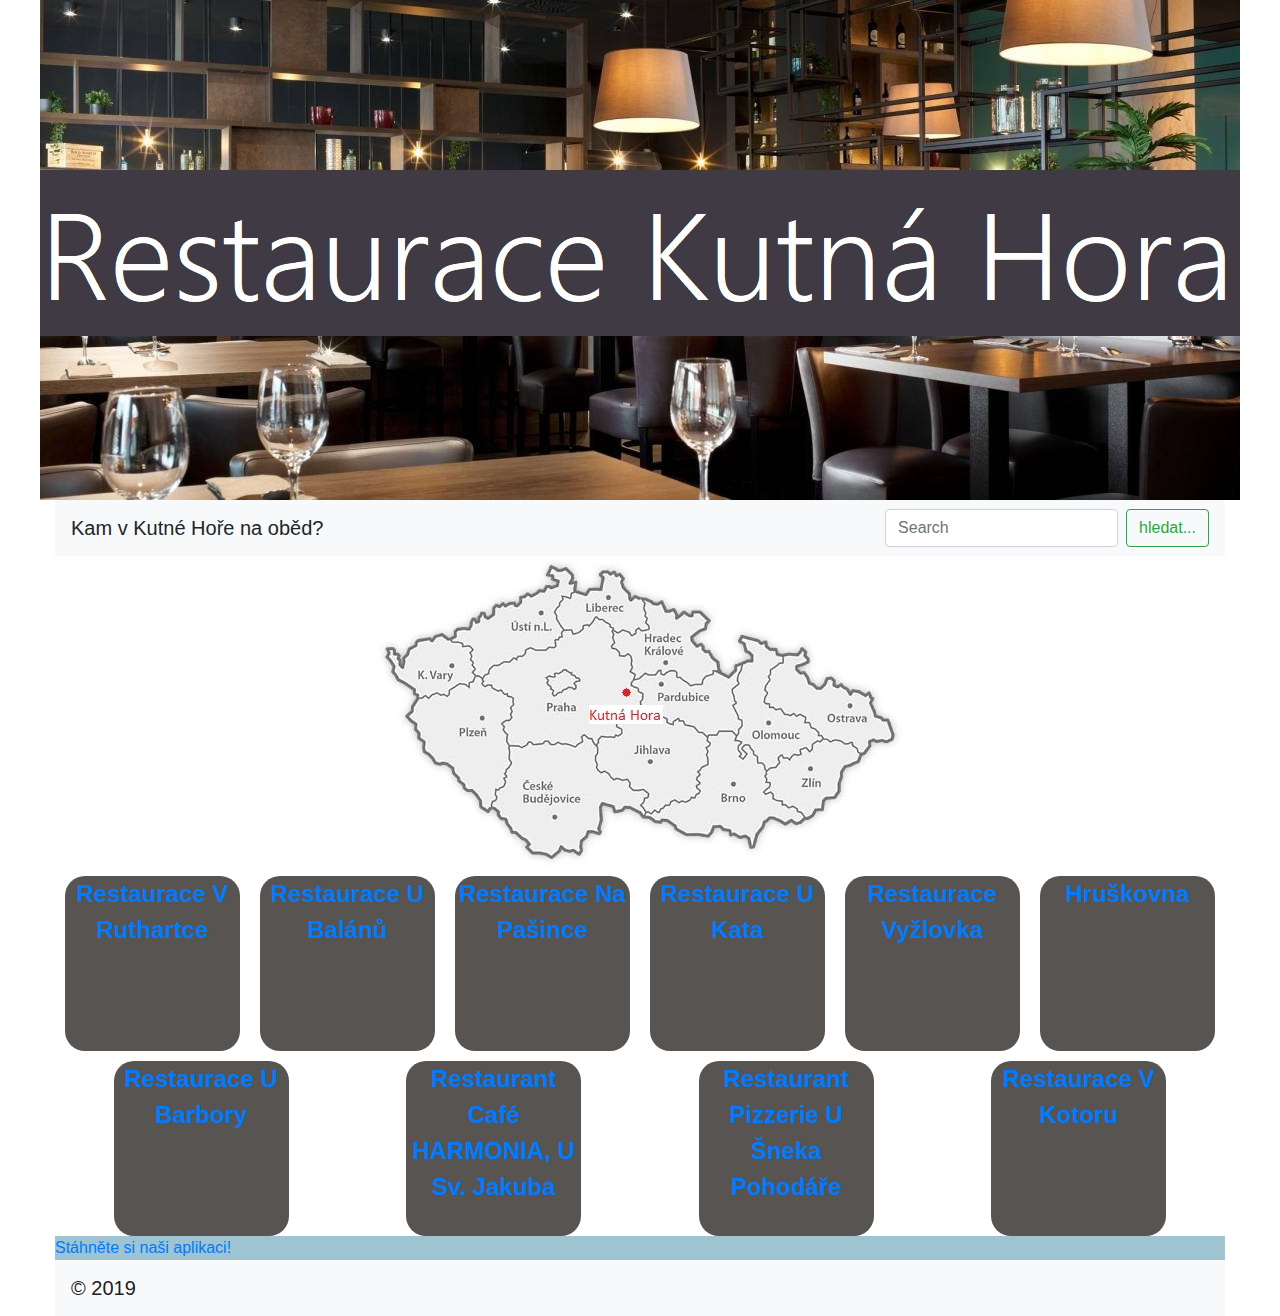
==== index.html @ 0c1ab867 "Create index.html" ====
<!DOCTYPE html>
<html>

<head>
        <script src="js/script.js"></script>
        <link rel="stylesheet" href="styles_02.css">
        <link rel="stylesheet" href="https://stackpath.bootstrapcdn.com/bootstrap/4.3.1/css/bootstrap.min.css"
                integrity="sha384-ggOyR0iXCbMQv3Xipma34MD+dH/1fQ784/j6cY/iJTQUOhcWr7x9JvoRxT2MZw1T"
                crossorigin="anonymous">
        <script src="https://code.jquery.com/jquery-3.3.1.slim.min.js"
                integrity="sha384-q8i/X+965DzO0rT7abK41JStQIAqVgRVzpbzo5smXKp4YfRvH+8abtTE1Pi6jizo"
                crossorigin="anonymous"></script>
        <script src="https://cdnjs.cloudflare.com/ajax/libs/popper.js/1.14.7/umd/popper.min.js"
                integrity="sha384-UO2eT0CpHqdSJQ6hJty5KVphtPhzWj9WO1clHTMGa3JDZwrnQq4sF86dIHNDz0W1"
                crossorigin="anonymous"></script>
        <script src="https://stackpath.bootstrapcdn.com/bootstrap/4.3.1/js/bootstrap.min.js"
                integrity="sha384-JjSmVgyd0p3pXB1rRibZUAYoIIy6OrQ6VrjIEaFf/nJGzIxFDsf4x0xIM+B07jRM"
                crossorigin="anonymous"></script>
</head>



<body>
        <img class="maly" src="pic/j.jpg" />
        <div class="container bezMezer">
                <div class="row bezMezer">
                        <div class="bezMezer col-12 col-sm-12 col-md-12	col-lg-12 col-xl-12">



                                <nav class="navbar navbar-light bg-light">
                                        <a class="navbar-brand">Kam v Kutné Hoře na oběd?</a>
                                        <form class="form-inline">
                                                <input class="form-control mr-sm-2" type="search" placeholder="Search"
                                                        aria-label="Search">
                                                <button class="btn btn-outline-success my-2 my-sm-0"
                                                        type="submit">hledat...</button>
                                        </form>
                                </nav>
                                <img class="mensi" src="pic/l.jpg" />



                                <ul class="flex-container">
                                        <li class="flex-item"><a href="https://www.v-ruthardce.cz/">Restaurace V
                                                        Ruthartce</a></li>
                                        <li class="flex-item"><a
                                                        href="http://www.restaurace-menu.cz/restaurace/?id=1216">Restaurace
                                                        U Balánů</a></li>
                                        <li class="flex-item"><a href="https://www.pasinka.com/">Restaurace Na
                                                        Pašince</a></li>
                                        <li class="flex-item"><a href="http://www.ukata.cz/en/homepage/">Restaurace U
                                                        Kata</a></li>
                                        <li class="flex-item"><a href="http://www.pizzakutnahora.cz/">Restaurace
                                                        Vyžlovka</a></li>
                                        <li class="flex-item"><a href="https://www.hruskovna.cz/">Hruškovna</a></li>
                                        <li class="flex-item"><a href="http://www.penzionbarbora.cz/">Restaurace U
                                                        Barbory</a></li>
                                        <li class="flex-item"><a
                                                        href="http://www.restaurantharmonia.cz/home/">Restaurant Café
                                                        HARMONIA, U Sv. Jakuba</a></li>
                                        <li class="flex-item"><a href="http://www.usneka.cz/">Restaurant Pizzerie U
                                                        Šneka Pohodáře</a></li>
                                        <li class="flex-item"><a href="https://www.vkotoru.cz/">Restaurace V Kotoru</a>
                                        </li>
                                </ul>




                                <div style="background-color:rgb(158, 195, 209)">

                                        <a href="https://play.google.com/store">Stáhněte si naši aplikaci!</a>
                                </div>



                                <nav class="navbar navbar-expand-lg navbar-light bg-light">
                                        <a class="navbar-brand" href="#">© 2019</a>
                                </nav>
                        </div>
                </div>
        </div>
</body>

</html>
---- styles_02.css ----
body, html {
    font-family: Arial;
    margin: 0vw;
    padding: 0;
    width: 100vw;
}


.flex-container {
    padding: 0;
    margin: 0;
    list-style: none;
    display: flex;
     -webkit-flex-flow: row wrap;
    justify-content: space-around;
  }
  
  .flex-item {
    background: rgb(87, 84, 82);
    width: 175px;
    height: 175px;
    color:white;
    font-weight: bold;
    font-size: 1.5em;
    text-align: center;
    margin-top: 10px;
    border-radius: 20px;

    order: 2
  }
  li {
    margin: 0;
    transition: 0.6s ease;
  }
  li:hover {
      font-size: 1.2em;
      transition: 0.6s ease;
  }
  /*
  div {
    min-height: 5vh;
    width: 20vw;
    text-align: center;
    margin-top: 10px;
    margin-left: 10px;
}
*/
img {
  display: flex;
  margin: 0 auto;
}

nav {
  display: flex;
}

.bezMezer {
  margin: 0 auto;
  padding: 0 !important;
}
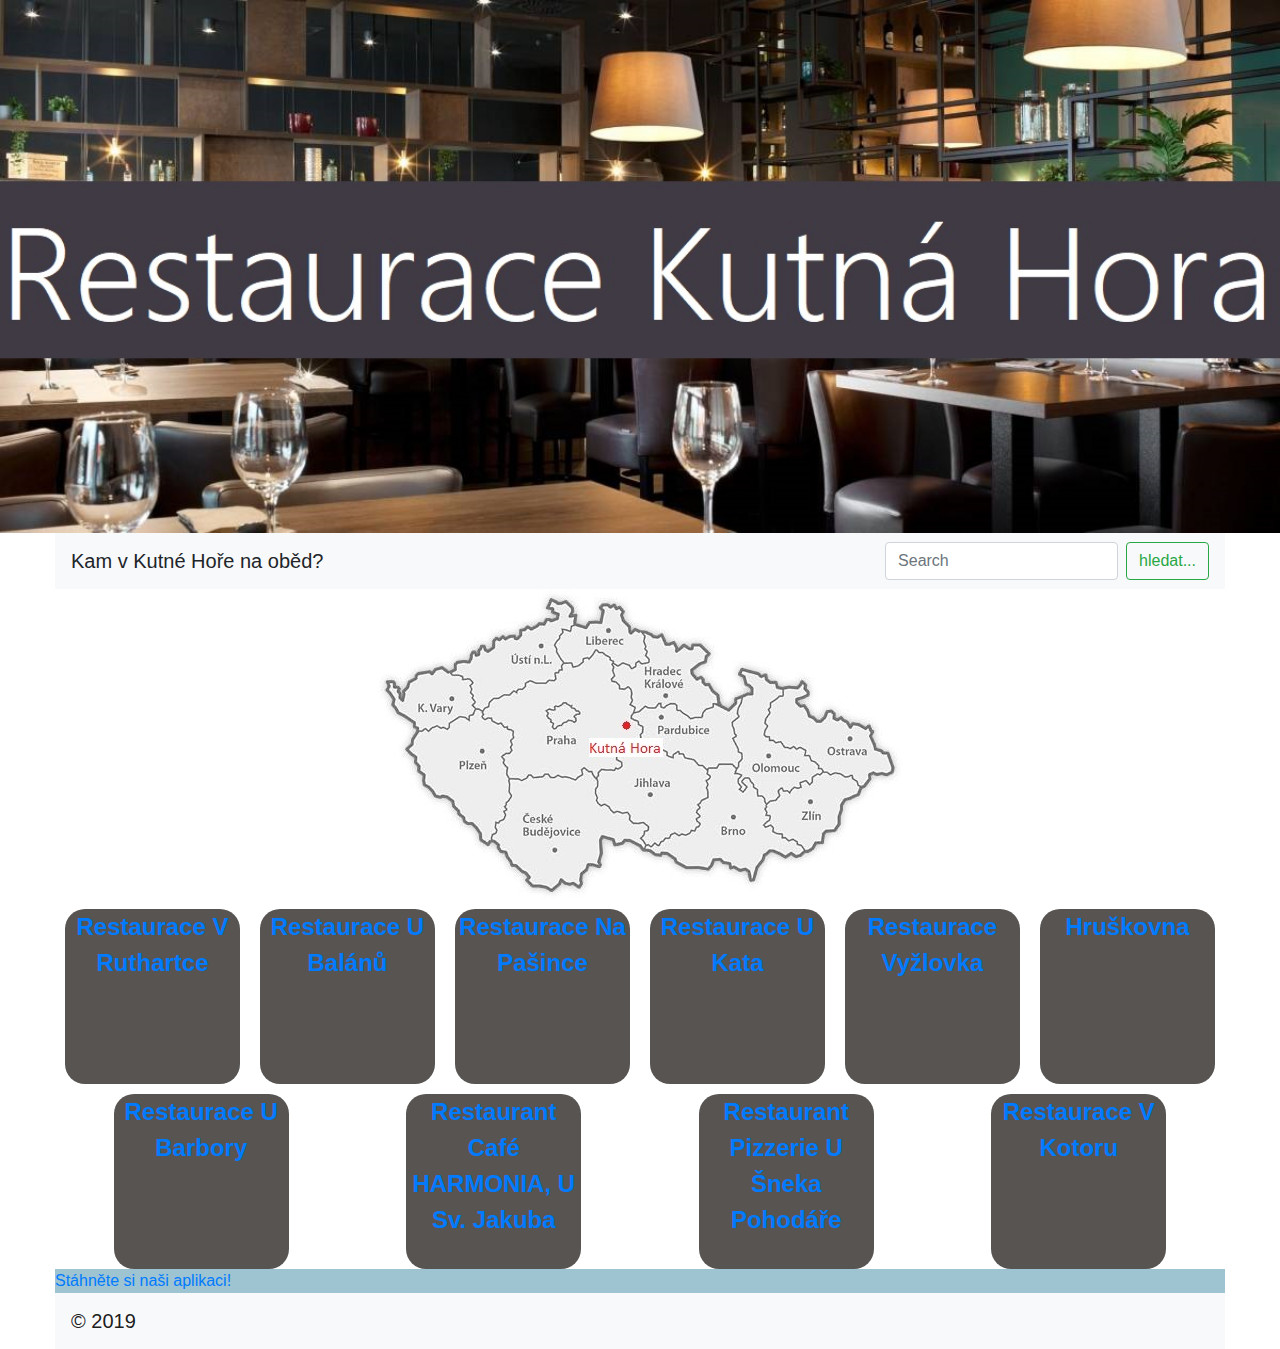
==== commit 3cbe04c2: "Update index.html" ====
--- a/index.html
+++ b/index.html
@@ -3,7 +3,7 @@
 
 <head>
         <script src="js/script.js"></script>
-        <link rel="stylesheet" href="styles_02.css">
+        <link rel="stylesheet" href="css/styles.css">
         <link rel="stylesheet" href="https://stackpath.bootstrapcdn.com/bootstrap/4.3.1/css/bootstrap.min.css"
                 integrity="sha384-ggOyR0iXCbMQv3Xipma34MD+dH/1fQ784/j6cY/iJTQUOhcWr7x9JvoRxT2MZw1T"
                 crossorigin="anonymous">
--- a/css/styles.css
+++ b/css/styles.css
@@ -0,0 +1,59 @@
+body, html {
+    font-family: verdana;
+    margin: 0vw;
+    padding: 0;
+    max-width: 100vw;
+}
+
+
+.flex-container {
+    padding: 0;
+    margin: 0;
+    list-style: none;
+    display: flex;
+     -webkit-flex-flow: row wrap;
+    justify-content: space-around;
+  }
+  
+  .flex-item {
+    background: rgb(87, 84, 82);
+    width: 175px;
+    height: 175px;
+    color:white;
+    font-weight: bold;
+    font-size: 1.5em;
+    text-align: center;
+    margin-top: 10px;
+    border-radius: 20px;
+
+    order: 2
+  }
+  li {
+    margin: 0;
+    transition: 0.6s ease;
+  }
+  li:hover {
+      font-size: 1.2em;
+      transition: 0.6s ease;
+  }
+  /*
+  div {
+    min-height: 5vh;
+    width: 20vw;
+    text-align: center;
+    margin-top: 10px;
+    margin-left: 10px;
+}
+*/
+img {
+  display: flex;
+  margin: 0 auto;
+}
+.maly {
+  width: 100%;
+    }
+
+.bezMezer {
+  margin: 0 auto;
+  padding: 0 !important;
+}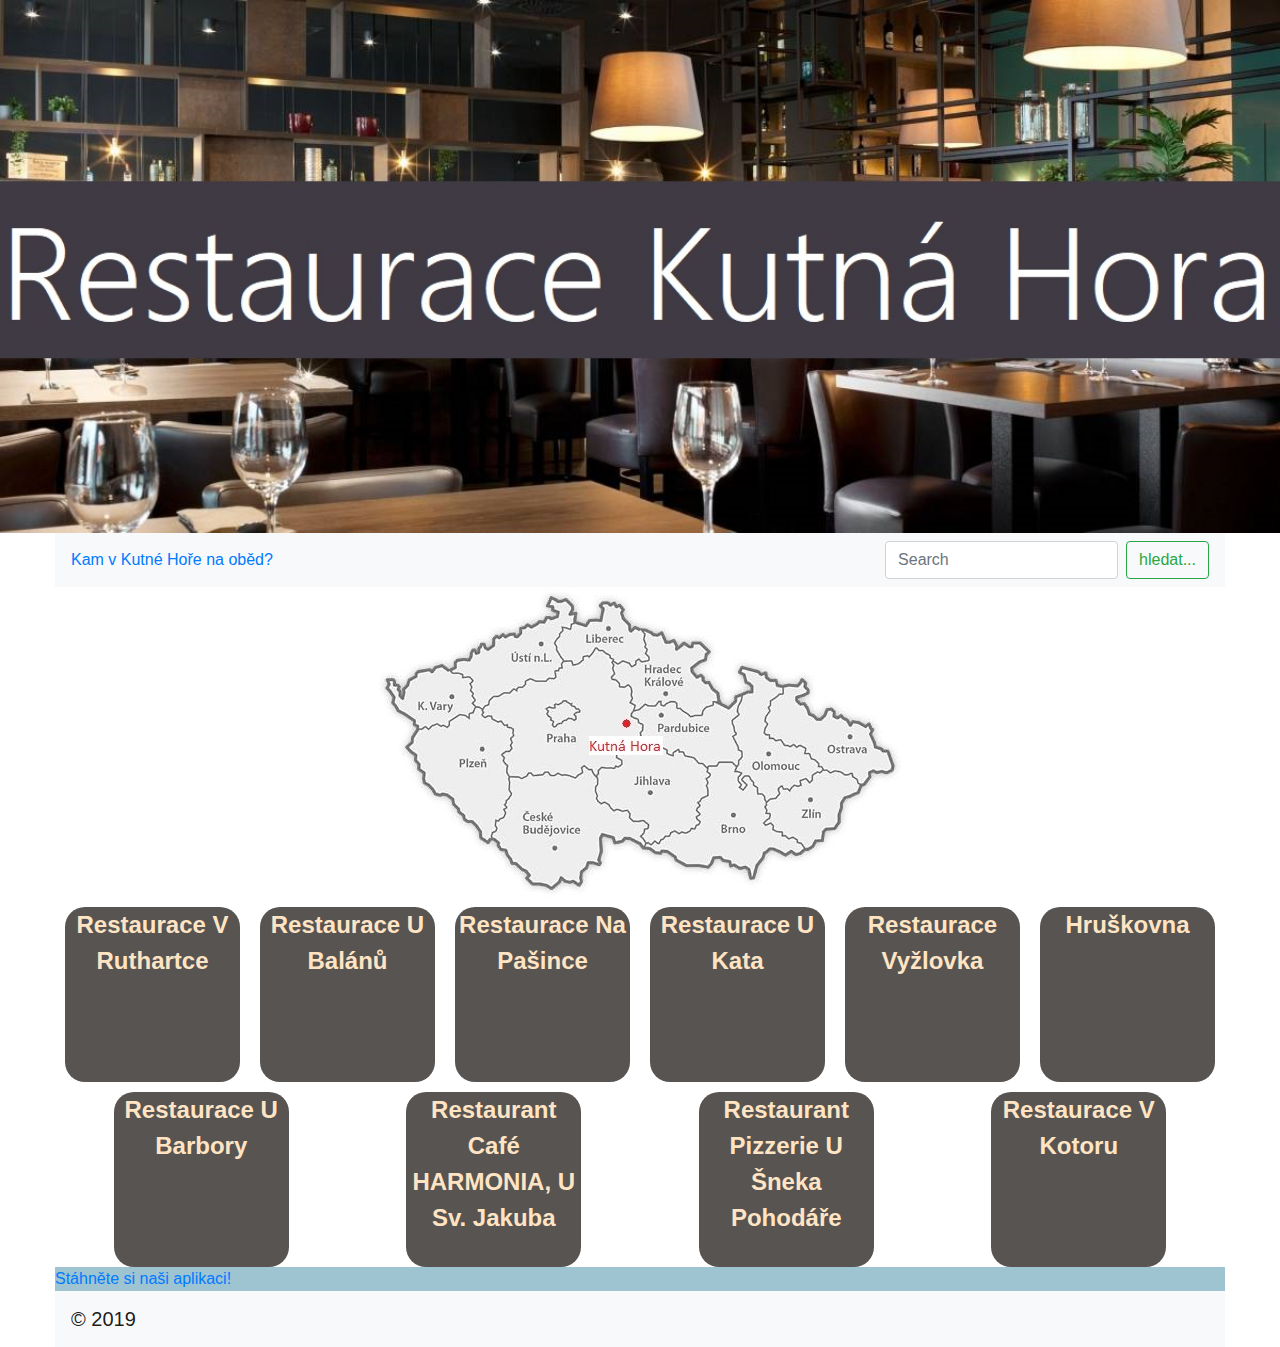
==== commit 65d15c4d: "Update index.html" ====
--- a/index.html
+++ b/index.html
@@ -29,7 +29,7 @@
 
 
                                 <nav class="navbar navbar-light bg-light">
-                                        <a class="navbar-brand">Kam v Kutné Hoře na oběd?</a>
+                                        <a href="q.html">Kam v Kutné Hoře na oběd?</a>
                                         <form class="form-inline">
                                                 <input class="form-control mr-sm-2" type="search" placeholder="Search"
                                                         aria-label="Search">
--- a/css/styles.css
+++ b/css/styles.css
@@ -56,4 +56,14 @@
 .bezMezer {
   margin: 0 auto;
   padding: 0 !important;
+}
+h1 {
+    color: rgb(77, 62, 62);
+}
+li.flex-item a {
+    color: bisque;
+    text-decoration: none;
+}
+div ul.flex-container li.flex-item {
+    color: black;
 }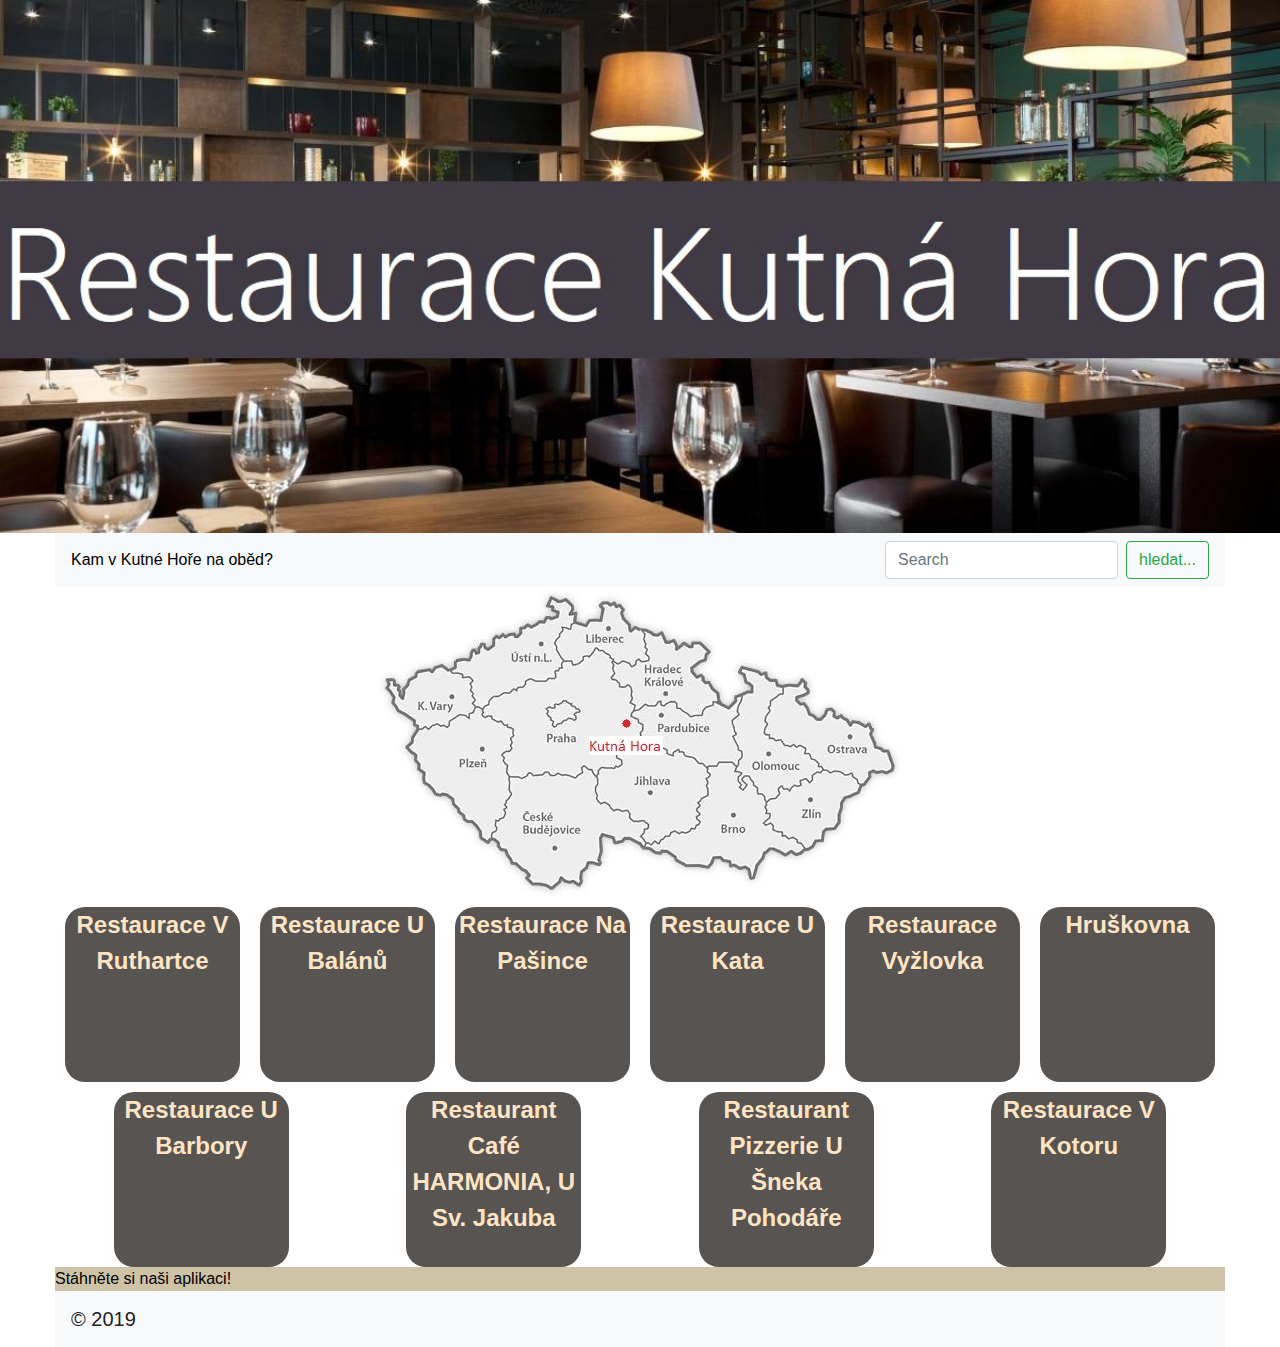
==== commit d419349f: "Update index.html" ====
--- a/index.html
+++ b/index.html
@@ -68,7 +68,7 @@
 
 
 
-                                <div style="background-color:rgb(158, 195, 209)">
+                                <div style="background-color:rgb(207, 195, 167)">
 
                                         <a href="https://play.google.com/store">Stáhněte si naši aplikaci!</a>
                                 </div>
--- a/css/styles.css
+++ b/css/styles.css
@@ -64,6 +64,10 @@
     color: bisque;
     text-decoration: none;
 }
-div ul.flex-container li.flex-item {
+ div a {
     color: black;
-}+    text-decoration: none;
+}
+p {
+    color: rgb(143, 86, 0)
+}
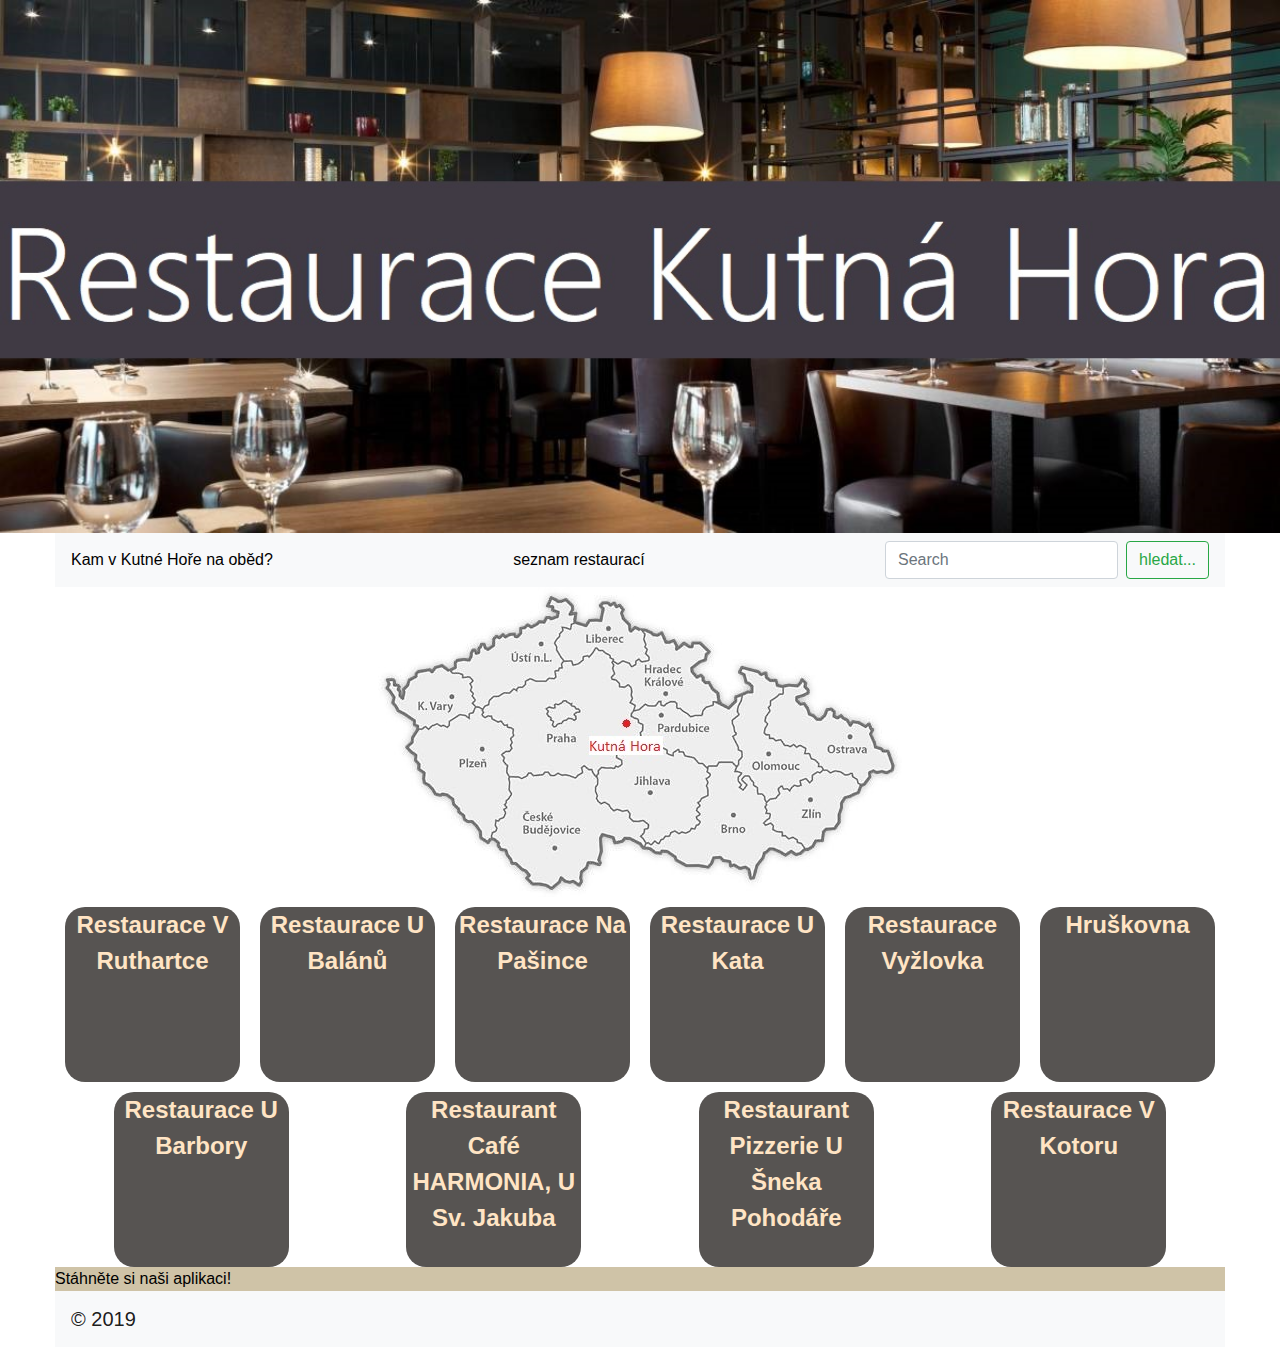
==== commit c8d36680: "Update index.html" ====
--- a/index.html
+++ b/index.html
@@ -30,6 +30,7 @@
 
                                 <nav class="navbar navbar-light bg-light">
                                         <a href="q.html">Kam v Kutné Hoře na oběd?</a>
+                                        <a href="t.html">seznam restaurací</a>
                                         <form class="form-inline">
                                                 <input class="form-control mr-sm-2" type="search" placeholder="Search"
                                                         aria-label="Search">
--- a/css/styles.css
+++ b/css/styles.css
@@ -57,8 +57,12 @@
   margin: 0 auto;
   padding: 0 !important;
 }
-h1 {
+h1, h2 {
     color: rgb(77, 62, 62);
+    padding-top: 10px;
+    padding-bottom: 5px;
+    letter-spacing: 3px;
+    text-shadow: 3px 2px rgb(119, 118, 118);
 }
 li.flex-item a {
     color: bisque;
@@ -69,5 +73,22 @@
     text-decoration: none;
 }
 p {
-    color: rgb(143, 86, 0)
+    color: rgb(143, 86, 0);
 }
+.kutna {
+    width: 100%;
+    display: flex;
+}
+table, td, th {  
+    border: 1px solid #ddd;
+    text-align: left;
+  }
+  
+  table {
+    border-collapse: collapse;
+    width: 100%;
+  }
+  
+  th, td {
+    padding: 15px;
+  }
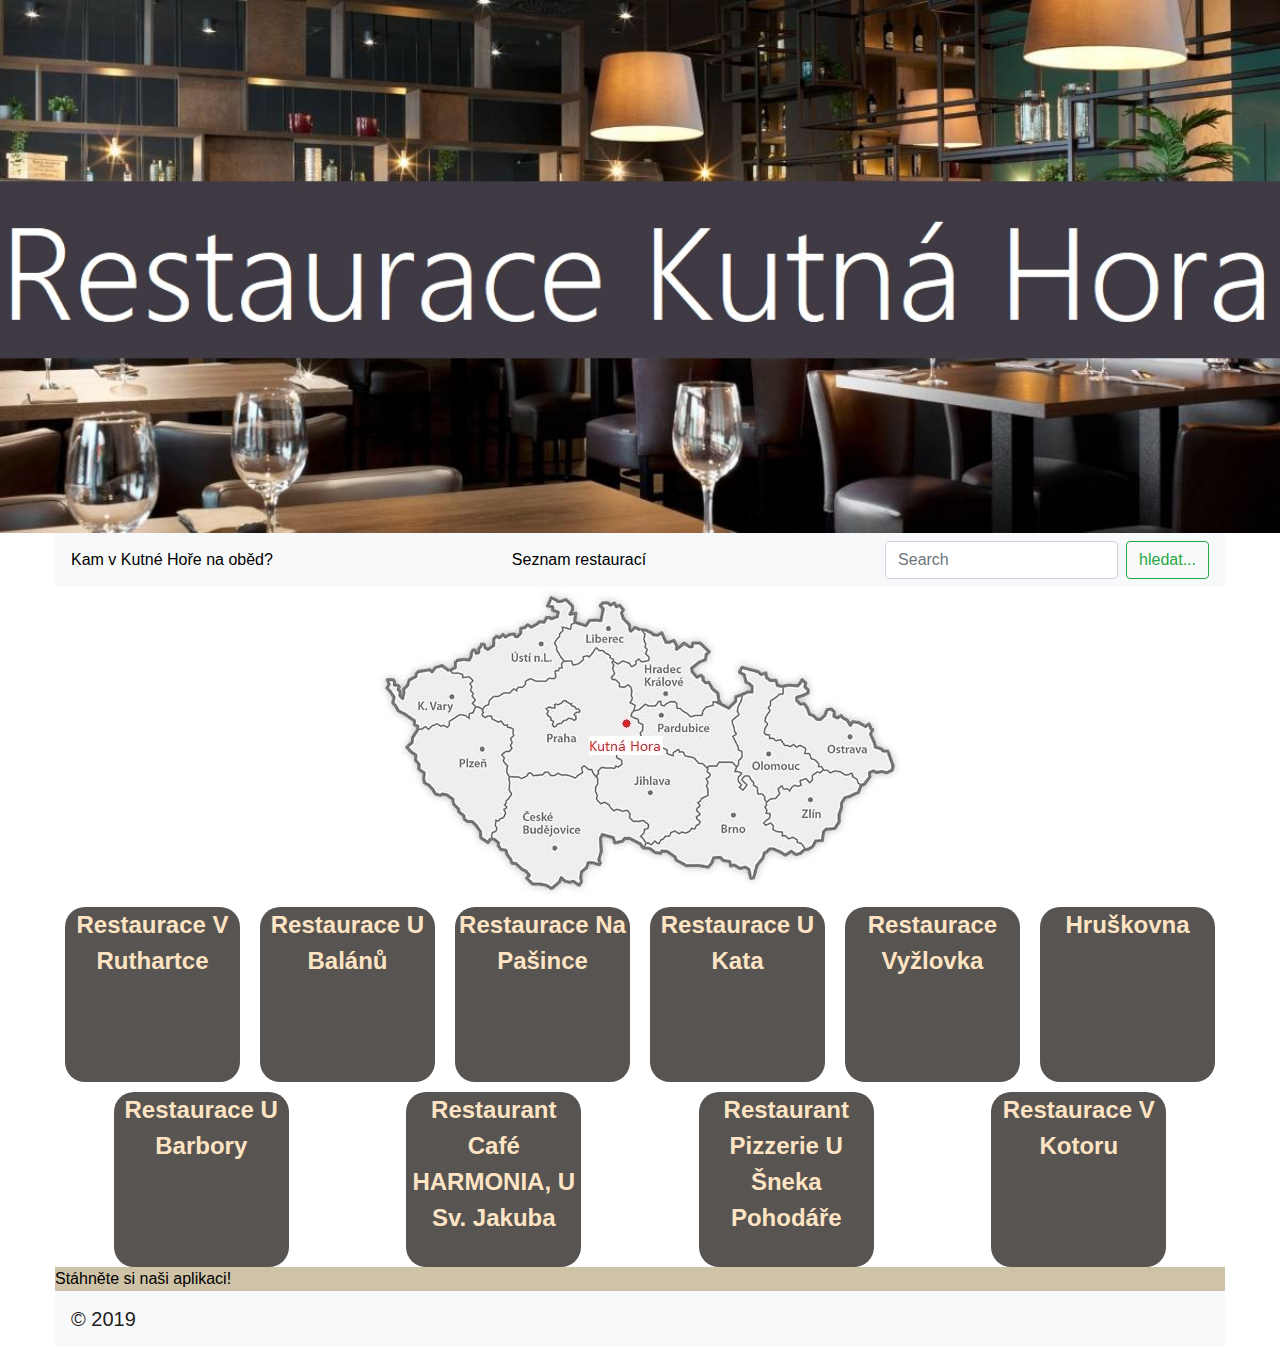
==== commit 66097344: "Update index.html" ====
--- a/index.html
+++ b/index.html
@@ -30,7 +30,7 @@
 
                                 <nav class="navbar navbar-light bg-light">
                                         <a href="q.html">Kam v Kutné Hoře na oběd?</a>
-                                        <a href="t.html">seznam restaurací</a>
+                                        <a href="t.html">Seznam restaurací</a>
                                         <form class="form-inline">
                                                 <input class="form-control mr-sm-2" type="search" placeholder="Search"
                                                         aria-label="Search">
